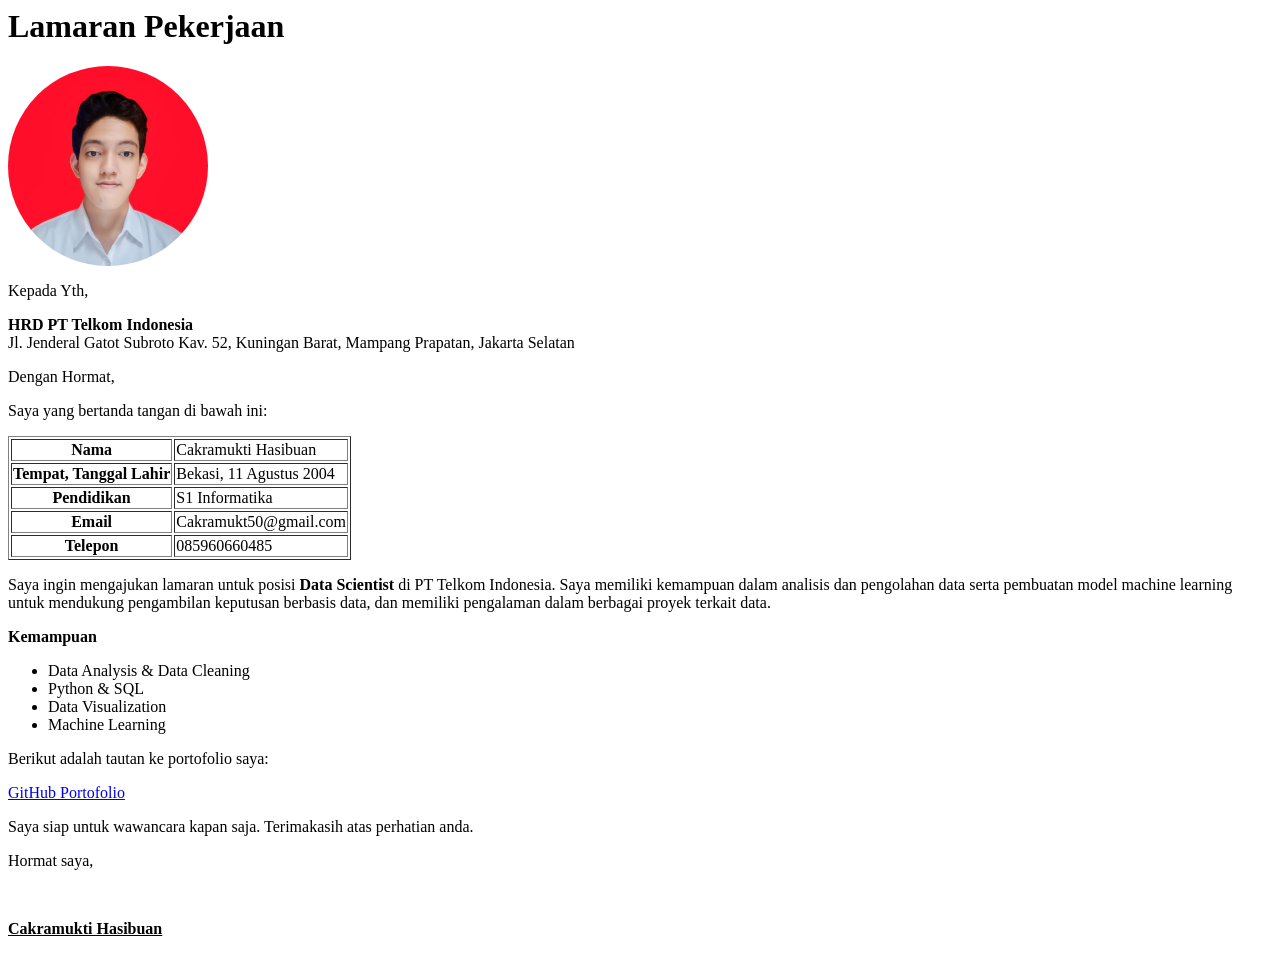
==== Pertemuan 1/index.html @ e787cc46 "Tugas Praktikum 1" ====
<html>
    <head>
        <title>Tugas Praktikum 1</title>
    </head>
    <body>
        <h1>Lamaran Pekerjaan</h1>
        <img src="Foto.jpeg" alt="Foto Profil" width="200 px" style="border-radius: 50%;">
        <p>Kepada Yth,</p>
        <p><b>HRD PT Telkom Indonesia</b> <br> Jl. Jenderal Gatot Subroto Kav. 52, Kuningan Barat, Mampang Prapatan, Jakarta Selatan</p>
        <p>Dengan Hormat,</p>
        <p>Saya yang bertanda tangan di bawah ini:</p>
        <table border="1">
            <tr>
                <th>Nama </th>
                <td>Cakramukti Hasibuan</td>
            </tr>   
            <tr>
                <th>Tempat, Tanggal Lahir </th>
                <td>Bekasi, 11 Agustus 2004</td>
            </tr>
            <tr>
                <th>Pendidikan </th>
                <Td>S1 Informatika</Td>
            </tr>
            <tr>
                <th>Email </th>
                <td>Cakramukt50@gmail.com</td>
            </tr>
            <tr>
                <th>Telepon</th>
                <td>085960660485</td>
            </tr>
        </table>

        <p>Saya ingin mengajukan lamaran untuk posisi <b>Data Scientist</b> di PT Telkom Indonesia. Saya memiliki kemampuan dalam analisis dan pengolahan data serta pembuatan model machine learning untuk mendukung pengambilan keputusan berbasis data, dan memiliki pengalaman dalam berbagai proyek terkait data.</p>
        <p><b>Kemampuan</b></p>
        <ul>
            <li>Data Analysis & Data Cleaning</li>
            <li>Python & SQL</li>
            <li>Data Visualization</li>
            <li>Machine Learning</li>
        </ul>
        <p>Berikut adalah tautan ke portofolio saya:</p>
        <a href="https://github.com/Changse11/Pemrograman-Berbasis-Web.git" target="_blank">GitHub Portofolio</a>
        <p>Saya siap untuk wawancara kapan saja. Terimakasih atas perhatian anda.</p>
        <p>Hormat saya,</p>
        <br>
        <p><b><u>Cakramukti Hasibuan</u></b></p>
    </body>
</html>
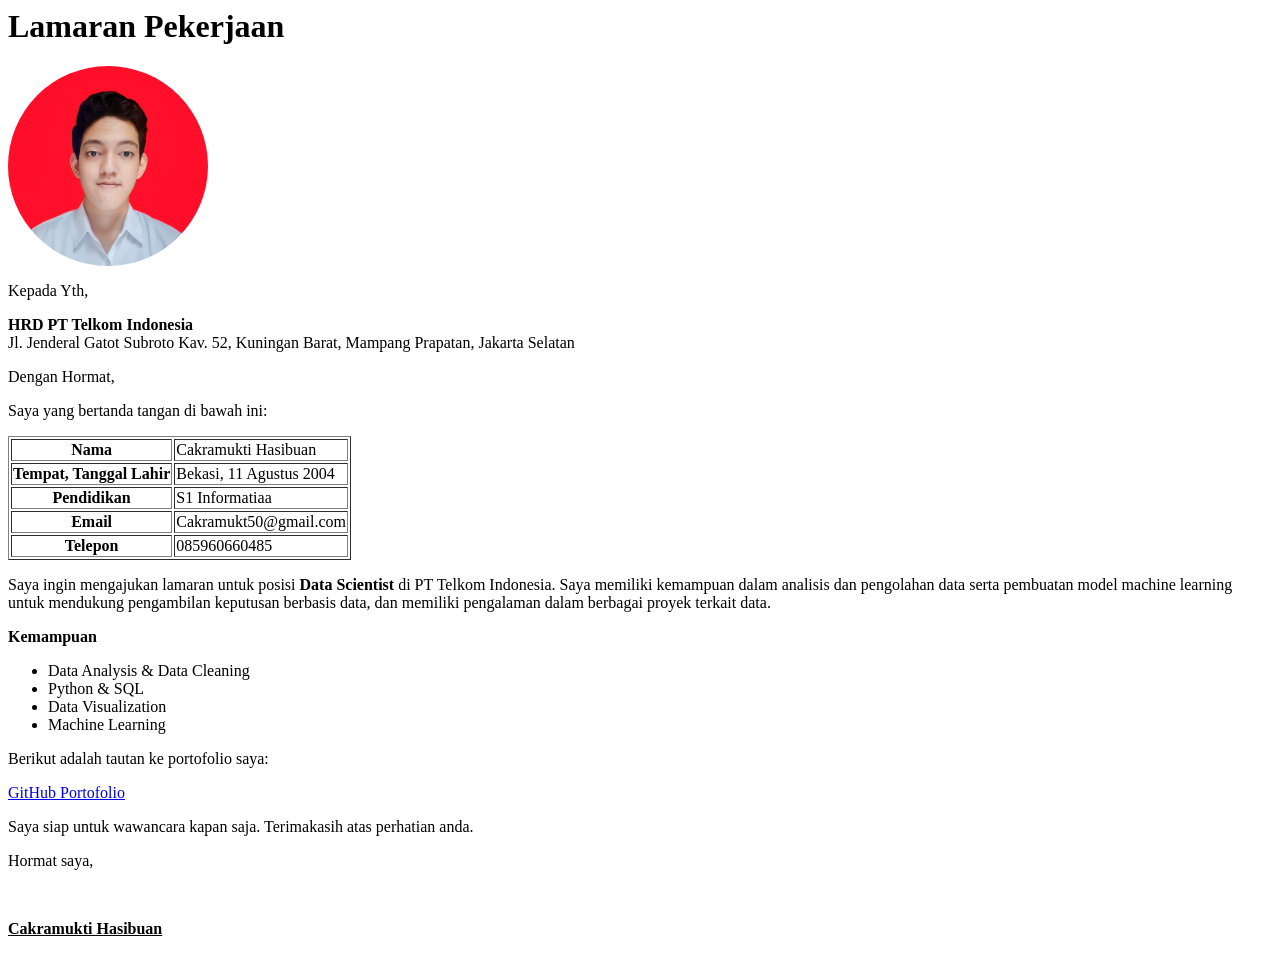
==== commit b50a0e65: "tes" ====
--- a/Pertemuan 1/index.html
+++ b/Pertemuan 1/index.html
@@ -1,50 +1,73 @@
 <html>
-    <head>
-        <title>Tugas Praktikum 1</title>
-    </head>
-    <body>
-        <h1>Lamaran Pekerjaan</h1>
-        <img src="Foto.jpeg" alt="Foto Profil" width="200 px" style="border-radius: 50%;">
-        <p>Kepada Yth,</p>
-        <p><b>HRD PT Telkom Indonesia</b> <br> Jl. Jenderal Gatot Subroto Kav. 52, Kuningan Barat, Mampang Prapatan, Jakarta Selatan</p>
-        <p>Dengan Hormat,</p>
-        <p>Saya yang bertanda tangan di bawah ini:</p>
-        <table border="1">
-            <tr>
-                <th>Nama </th>
-                <td>Cakramukti Hasibuan</td>
-            </tr>   
-            <tr>
-                <th>Tempat, Tanggal Lahir </th>
-                <td>Bekasi, 11 Agustus 2004</td>
-            </tr>
-            <tr>
-                <th>Pendidikan </th>
-                <Td>S1 Informatika</Td>
-            </tr>
-            <tr>
-                <th>Email </th>
-                <td>Cakramukt50@gmail.com</td>
-            </tr>
-            <tr>
-                <th>Telepon</th>
-                <td>085960660485</td>
-            </tr>
-        </table>
+  <head>
+    <title>Tugas Praktikum 1</title>
+  </head>
+  <body>
+    <h1>Lamaran Pekerjaan</h1>
+    <img
+      src="Foto.jpeg"
+      alt="Foto Profil"
+      width="200 px"
+      style="border-radius: 50%"
+    />
+    <p>Kepada Yth,</p>
+    <p>
+      <b>HRD PT Telkom Indonesia</b> <br />
+      Jl. Jenderal Gatot Subroto Kav. 52, Kuningan Barat, Mampang Prapatan,
+      Jakarta Selatan
+    </p>
+    <p>Dengan Hormat,</p>
+    <p>Saya yang bertanda tangan di bawah ini:</p>
+    <table border="1">
+      <tr>
+        <th>Nama</th>
+        <td>Cakramukti Hasibuan</td>
+      </tr>
+      <tr>
+        <th>Tempat, Tanggal Lahir</th>
+        <td>Bekasi, 11 Agustus 2004</td>
+      </tr>
+      <tr>
+        <th>Pendidikan</th>
+        <td>S1 Informatiaa</td>
+      </tr>
+      <tr>
+        <th>Email</th>
+        <td>Cakramukt50@gmail.com</td>
+      </tr>
+      <tr>
+        <th>Telepon</th>
+        <td>085960660485</td>
+      </tr>
+    </table>
 
-        <p>Saya ingin mengajukan lamaran untuk posisi <b>Data Scientist</b> di PT Telkom Indonesia. Saya memiliki kemampuan dalam analisis dan pengolahan data serta pembuatan model machine learning untuk mendukung pengambilan keputusan berbasis data, dan memiliki pengalaman dalam berbagai proyek terkait data.</p>
-        <p><b>Kemampuan</b></p>
-        <ul>
-            <li>Data Analysis & Data Cleaning</li>
-            <li>Python & SQL</li>
-            <li>Data Visualization</li>
-            <li>Machine Learning</li>
-        </ul>
-        <p>Berikut adalah tautan ke portofolio saya:</p>
-        <a href="https://github.com/Changse11/Pemrograman-Berbasis-Web.git" target="_blank">GitHub Portofolio</a>
-        <p>Saya siap untuk wawancara kapan saja. Terimakasih atas perhatian anda.</p>
-        <p>Hormat saya,</p>
-        <br>
-        <p><b><u>Cakramukti Hasibuan</u></b></p>
-    </body>
-</html>+    <p>
+      Saya ingin mengajukan lamaran untuk posisi <b>Data Scientist</b> di PT
+      Telkom Indonesia. Saya memiliki kemampuan dalam analisis dan pengolahan
+      data serta pembuatan model machine learning untuk mendukung pengambilan
+      keputusan berbasis data, dan memiliki pengalaman dalam berbagai proyek
+      terkait data.
+    </p>
+    <p><b>Kemampuan</b></p>
+    <ul>
+      <li>Data Analysis & Data Cleaning</li>
+      <li>Python & SQL</li>
+      <li>Data Visualization</li>
+      <li>Machine Learning</li>
+    </ul>
+    <p>Berikut adalah tautan ke portofolio saya:</p>
+    <a
+      href="https://github.com/Changse11/Pemrograman-Berbasis-Web.git"
+      target="_blank"
+      >GitHub Portofolio</a
+    >
+    <p>
+      Saya siap untuk wawancara kapan saja. Terimakasih atas perhatian anda.
+    </p>
+    <p>Hormat saya,</p>
+    <br />
+    <p>
+      <b><u>Cakramukti Hasibuan</u></b>
+    </p>
+  </body>
+</html>
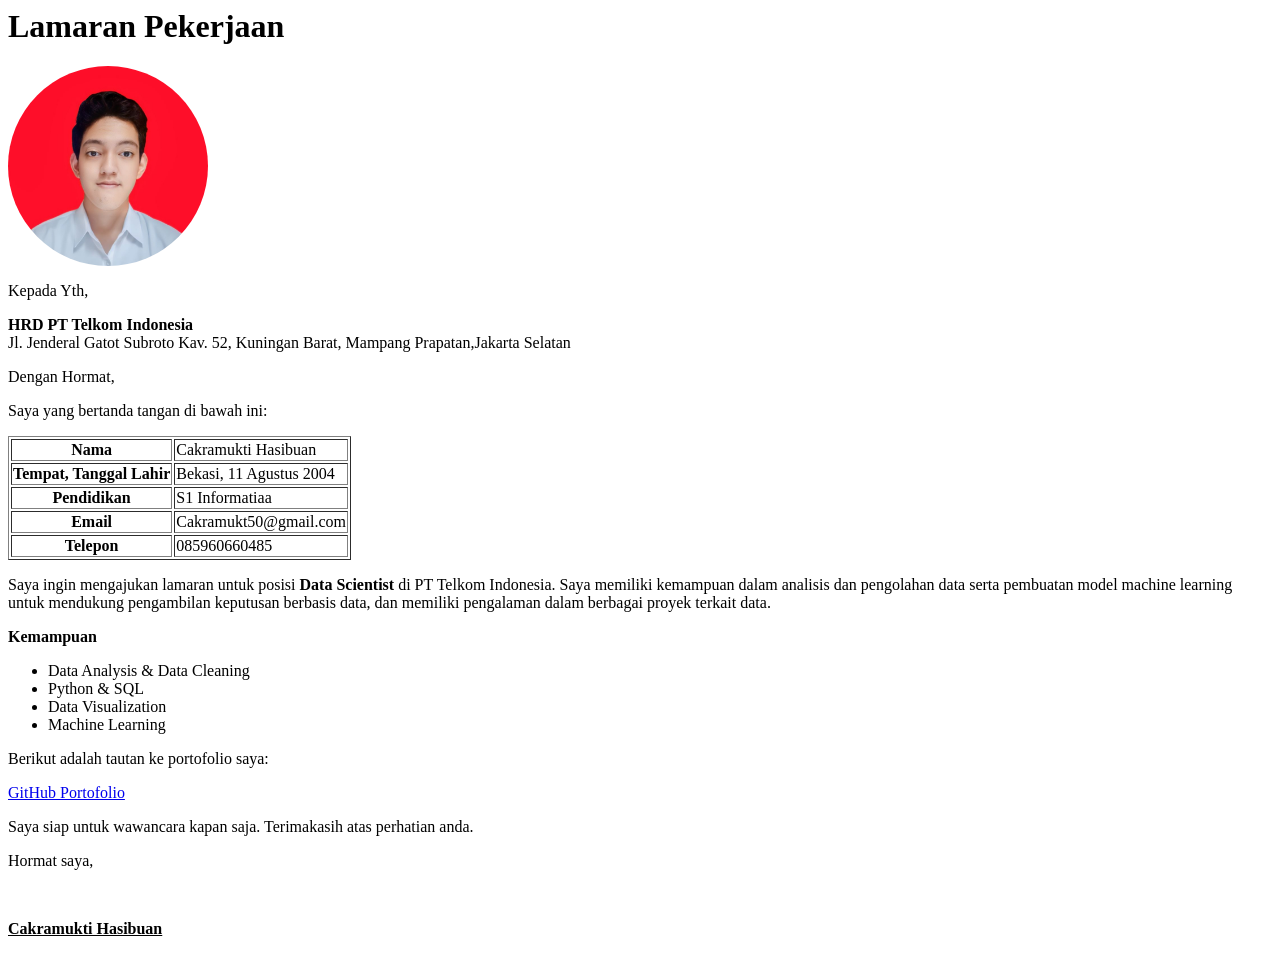
==== commit c1b69da8: "commit 2" ====
--- a/Pertemuan 1/index.html
+++ b/Pertemuan 1/index.html
@@ -4,18 +4,9 @@
   </head>
   <body>
     <h1>Lamaran Pekerjaan</h1>
-    <img
-      src="Foto.jpeg"
-      alt="Foto Profil"
-      width="200 px"
-      style="border-radius: 50%"
-    />
+    <img src="Foto.jpeg" alt="Foto Profil" width="200 px" style="border-radius: 50%"/>
     <p>Kepada Yth,</p>
-    <p>
-      <b>HRD PT Telkom Indonesia</b> <br />
-      Jl. Jenderal Gatot Subroto Kav. 52, Kuningan Barat, Mampang Prapatan,
-      Jakarta Selatan
-    </p>
+    <p><b>HRD PT Telkom Indonesia</b> <br/> Jl. Jenderal Gatot Subroto Kav. 52, Kuningan Barat, Mampang Prapatan,Jakarta Selatan</p>
     <p>Dengan Hormat,</p>
     <p>Saya yang bertanda tangan di bawah ini:</p>
     <table border="1">
@@ -41,13 +32,7 @@
       </tr>
     </table>
 
-    <p>
-      Saya ingin mengajukan lamaran untuk posisi <b>Data Scientist</b> di PT
-      Telkom Indonesia. Saya memiliki kemampuan dalam analisis dan pengolahan
-      data serta pembuatan model machine learning untuk mendukung pengambilan
-      keputusan berbasis data, dan memiliki pengalaman dalam berbagai proyek
-      terkait data.
-    </p>
+    <p>Saya ingin mengajukan lamaran untuk posisi <b>Data Scientist</b> di PT Telkom Indonesia. Saya memiliki kemampuan dalam analisis dan pengolahan data serta pembuatan model machine learning untuk mendukung pengambilan keputusan berbasis data, dan memiliki pengalaman dalam berbagai proyek terkait data.</p>
     <p><b>Kemampuan</b></p>
     <ul>
       <li>Data Analysis & Data Cleaning</li>
@@ -56,18 +41,11 @@
       <li>Machine Learning</li>
     </ul>
     <p>Berikut adalah tautan ke portofolio saya:</p>
-    <a
-      href="https://github.com/Changse11/Pemrograman-Berbasis-Web.git"
-      target="_blank"
-      >GitHub Portofolio</a
-    >
-    <p>
-      Saya siap untuk wawancara kapan saja. Terimakasih atas perhatian anda.
-    </p>
+    <a href="https://github.com/Changse11/Pemrograman-Berbasis-Web.git" target="_blank">GitHub Portofolio</a>
+    <p>Saya siap untuk wawancara kapan saja. Terimakasih atas perhatian anda.</p>
+
     <p>Hormat saya,</p>
-    <br />
-    <p>
-      <b><u>Cakramukti Hasibuan</u></b>
-    </p>
+    <br/>
+    <p><b><u>Cakramukti Hasibuan</u></b></p>
   </body>
 </html>
